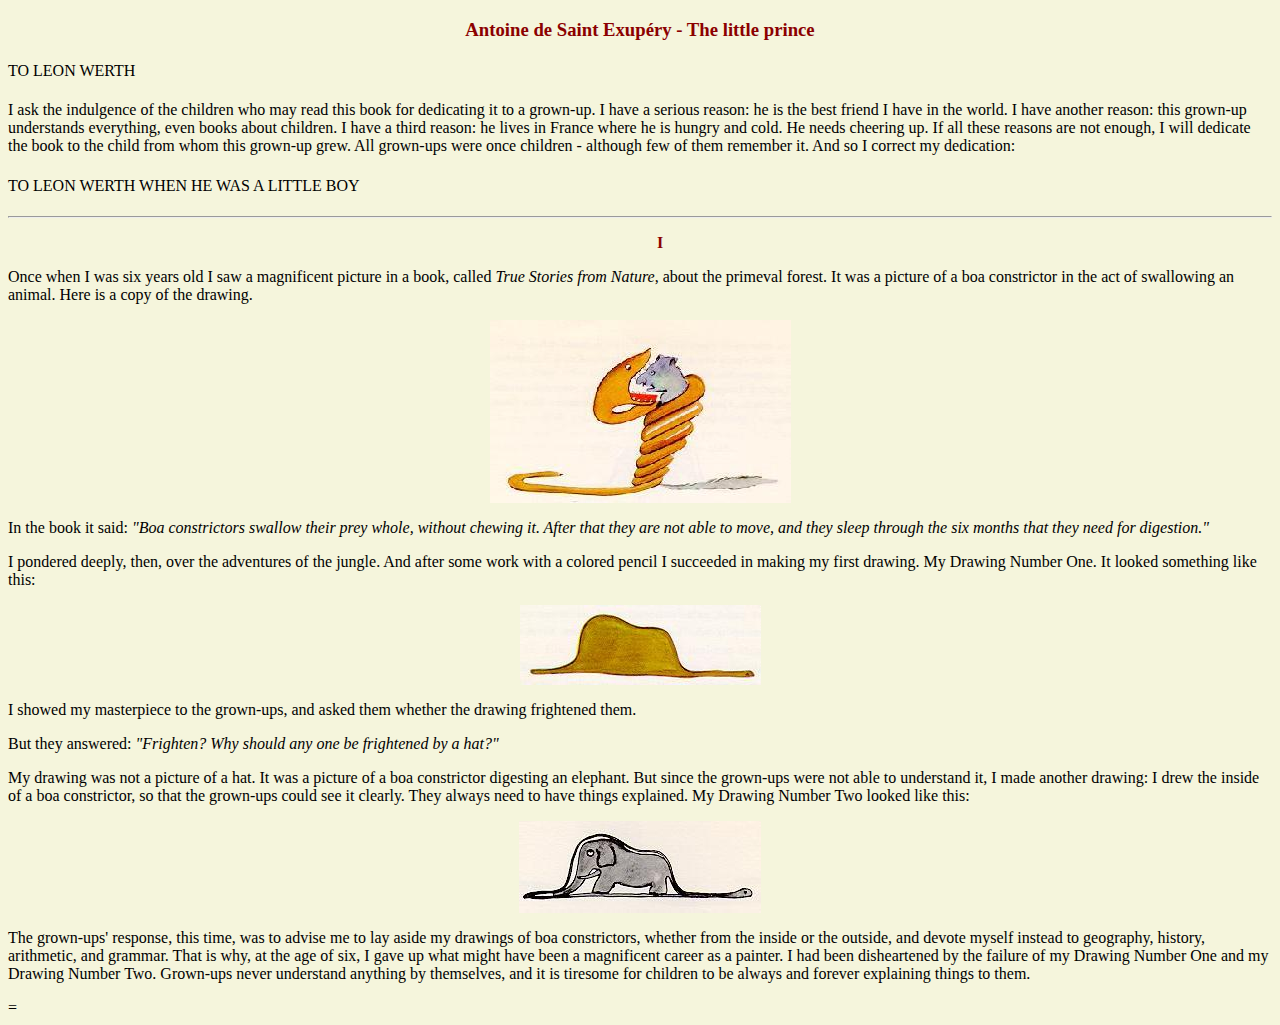
==== index2.html @ c6f19186 "first commit" ====
<!DOCTYPE html>
<html lang="en">
    <head>
        <meta charset="UTF-8" />
        <meta name="viewport" content="width=device-width, initial-scale=1.0" />
        <meta name="description" content="Домашнее задание" />
        <meta name="author" content="Карина" />
        <title>Antoine de Saint Exupéry - The little prince</title>
        <link rel="stylesheet" href="css/main.css" />
    </head>

        <h3>Antoine de Saint Exupéry - The little prince</h3>

        <h4>TO LEON WERTH</h4>

        <p>
            I ask the indulgence of the children who may read this book for
            dedicating it to a grown-up. I have a serious reason: he is the best
            friend I have in the world. I have another reason: this grown-up
            understands everything, even books about children. I have a third
            reason: he lives in France where he is hungry and cold. He needs
            cheering up. If all these reasons are not enough, I will dedicate
            the book to the child from whom this grown-up grew. All grown-ups
            were once children - although few of them remember it. And so I
            correct my dedication:
        </p>

        <h4>TO LEON WERTH WHEN HE WAS A LITTLE BOY</h4>

        <hr />

        <ol>
            I
        </ol>

        <p>
            Once when I was six years old I saw a magnificent picture in a book,
            called <span class="text">True Stories from Nature</span>, about the primeval forest.
            It was a picture of a boa constrictor in the act of swallowing an
            animal. Here is a copy of the drawing.
        </p>

        <div>
            <img src="img/homework.jpeg" alt="Snake" />
        </div>

        <p>
            In the book it said:
            <span class="chapter">
                "Boa constrictors swallow their prey whole, without chewing it.
                After that they are not able to move, and they sleep through the
                six months that they need for digestion."
            </span>
        </p>

        <p>
            I pondered deeply, then, over the adventures of the jungle. And
            after some work with a colored pencil I succeeded in making my first
            drawing. My Drawing Number One. It looked something like this:
        </p>

        <div>
            <img src="img/homework2.jpeg" alt="Hat" />
        </div>

        <p>
            I showed my masterpiece to the grown-ups, and asked them whether the
            drawing frightened them.
        </p>

        <p>
            But they answered:
            <span class="answer">
                "Frighten? Why should any one be frightened by a hat?"
            </span>
        </p>

        <p>
            My drawing was not a picture of a hat. It was a picture of a boa
            constrictor digesting an elephant. But since the grown-ups were not
            able to understand it, I made another drawing: I drew the inside of
            a boa constrictor, so that the grown-ups could see it clearly. They
            always need to have things explained. My Drawing Number Two looked
            like this:
        </p>

        <div>
            <img src="img/homework3.jpeg" alt="Hat" />
        </div>

        <p>
            The grown-ups' response, this time, was to advise me to lay aside my
            drawings of boa constrictors, whether from the inside or the
            outside, and devote myself instead to geography, history,
            arithmetic, and grammar. That is why, at the age of six, I gave up
            what might have been a magnificent career as a painter. I had been
            disheartened by the failure of my Drawing Number One and my Drawing
            Number Two. Grown-ups never understand anything by themselves, and
            it is tiresome for children to be always and forever explaining
            things to them.
        </p>

        <header></header>
        <!-- Шапка сайта-->
        <nav></nav>
        <!-- Навигационное меню -->
        <article></article>
        <!-- Оформление записи в блоге -->
        <section></section>
        <!-- Секции на сайте -->
        <aside></aside>
        <!-- Боковая колонка с информацией -->
        <main></main>
        <!-- Основное содержание документа -->
        <address></address>
        <footer></footer>
        <mark></mark>
        <wbr /> = <br />
        <!-- Перенос строки только при необходимости -->
        <time></time>
    </body>
</html>
---- css/main.css ----
body {
    background-color: beige;
}

h3 {
    color: darkred;
    text-align: center;
}

h4 {
    font-weight: 400;
}

ol {
    color: darkred;
    text-align: center;
    font-weight: 900;
}

.text {
    font-style: italic;
}

.chapter {
    font-style: italic;
}

.answer {
    font-style: italic;
}

img {
    display: block;
    margin: 0 auto;
}
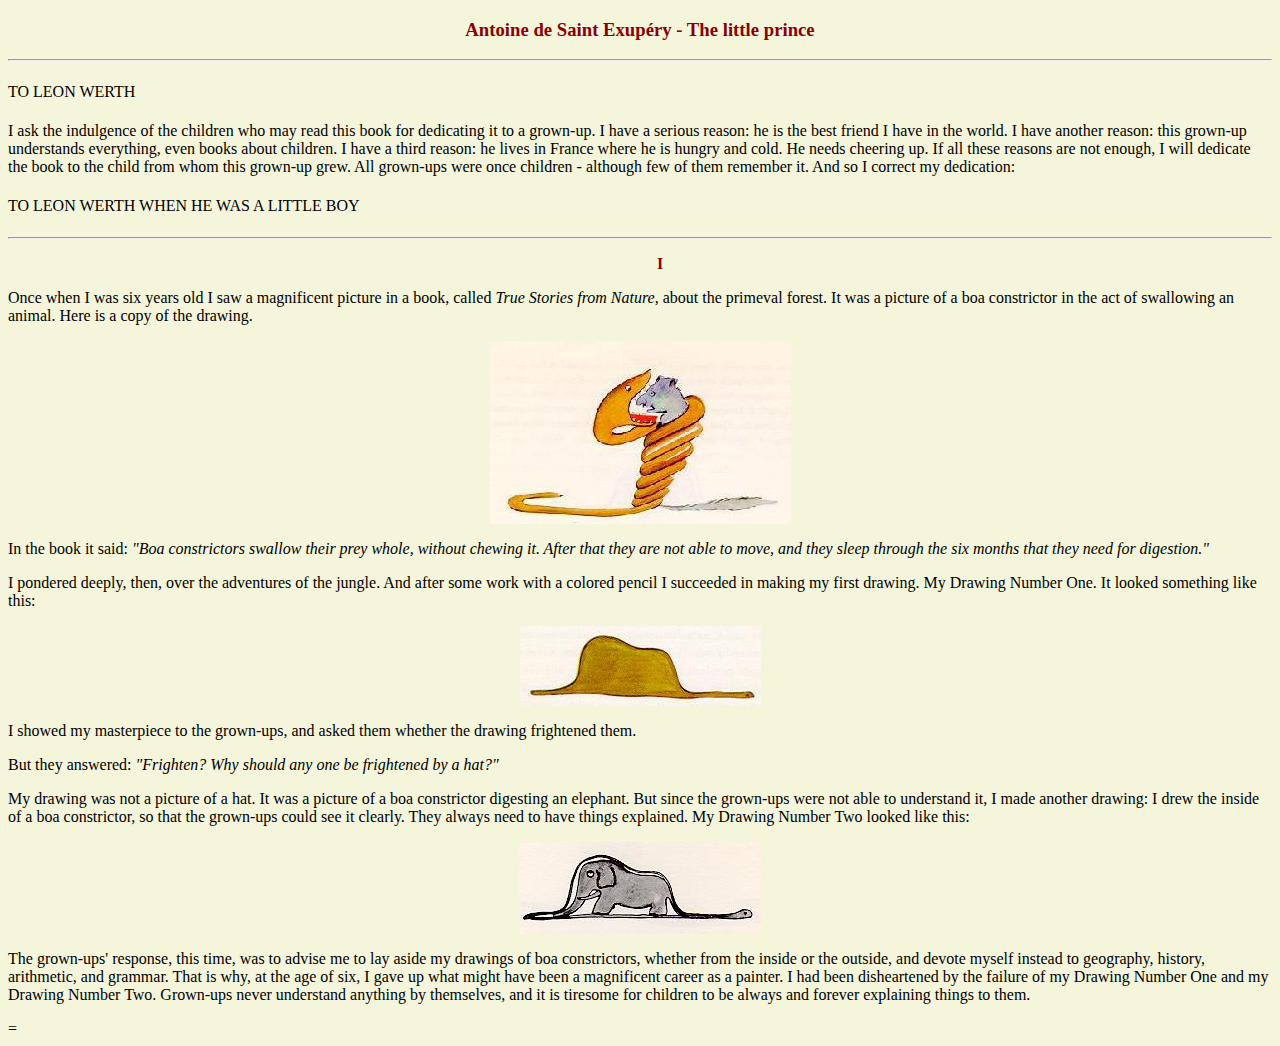
==== commit de6d6f47: "added line after title" ====
--- a/index2.html
+++ b/index2.html
@@ -1,122 +1,126 @@
 <!DOCTYPE html>
 <html lang="en">
-    <head>
-        <meta charset="UTF-8" />
-        <meta name="viewport" content="width=device-width, initial-scale=1.0" />
-        <meta name="description" content="Домашнее задание" />
-        <meta name="author" content="Карина" />
-        <title>Antoine de Saint Exupéry - The little prince</title>
-        <link rel="stylesheet" href="css/main.css" />
-    </head>
 
-        <h3>Antoine de Saint Exupéry - The little prince</h3>
+<head>
+    <meta charset="UTF-8" />
+    <meta name="viewport" content="width=device-width, initial-scale=1.0" />
+    <meta name="description" content="Домашнее задание" />
+    <meta name="author" content="Карина" />
+    <title>Antoine de Saint Exupéry - The little prince</title>
+    <link rel="stylesheet" href="css/main.css" />
+</head>
 
-        <h4>TO LEON WERTH</h4>
+<body>
+    <h3>Antoine de Saint Exupéry - The little prince</h3>
+    <hr />
 
-        <p>
-            I ask the indulgence of the children who may read this book for
-            dedicating it to a grown-up. I have a serious reason: he is the best
-            friend I have in the world. I have another reason: this grown-up
-            understands everything, even books about children. I have a third
-            reason: he lives in France where he is hungry and cold. He needs
-            cheering up. If all these reasons are not enough, I will dedicate
-            the book to the child from whom this grown-up grew. All grown-ups
-            were once children - although few of them remember it. And so I
-            correct my dedication:
-        </p>
+    <h4>TO LEON WERTH</h4>
 
-        <h4>TO LEON WERTH WHEN HE WAS A LITTLE BOY</h4>
+    <p>
+        I ask the indulgence of the children who may read this book for
+        dedicating it to a grown-up. I have a serious reason: he is the best
+        friend I have in the world. I have another reason: this grown-up
+        understands everything, even books about children. I have a third
+        reason: he lives in France where he is hungry and cold. He needs
+        cheering up. If all these reasons are not enough, I will dedicate
+        the book to the child from whom this grown-up grew. All grown-ups
+        were once children - although few of them remember it. And so I
+        correct my dedication:
+    </p>
 
-        <hr />
+    <h4>TO LEON WERTH WHEN HE WAS A LITTLE BOY</h4>
 
-        <ol>
-            I
-        </ol>
+    <hr />
 
-        <p>
-            Once when I was six years old I saw a magnificent picture in a book,
-            called <span class="text">True Stories from Nature</span>, about the primeval forest.
-            It was a picture of a boa constrictor in the act of swallowing an
-            animal. Here is a copy of the drawing.
-        </p>
+    <ol>
+        I
+    </ol>
 
-        <div>
-            <img src="img/homework.jpeg" alt="Snake" />
-        </div>
+    <p>
+        Once when I was six years old I saw a magnificent picture in a book,
+        called <span class="text">True Stories from Nature</span>, about the primeval forest.
+        It was a picture of a boa constrictor in the act of swallowing an
+        animal. Here is a copy of the drawing.
+    </p>
 
-        <p>
-            In the book it said:
-            <span class="chapter">
-                "Boa constrictors swallow their prey whole, without chewing it.
-                After that they are not able to move, and they sleep through the
-                six months that they need for digestion."
-            </span>
-        </p>
+    <div>
+        <img src="img/homework.jpeg" alt="Snake" />
+    </div>
 
-        <p>
-            I pondered deeply, then, over the adventures of the jungle. And
-            after some work with a colored pencil I succeeded in making my first
-            drawing. My Drawing Number One. It looked something like this:
-        </p>
+    <p>
+        In the book it said:
+        <span class="chapter">
+            "Boa constrictors swallow their prey whole, without chewing it.
+            After that they are not able to move, and they sleep through the
+            six months that they need for digestion."
+        </span>
+    </p>
 
-        <div>
-            <img src="img/homework2.jpeg" alt="Hat" />
-        </div>
+    <p>
+        I pondered deeply, then, over the adventures of the jungle. And
+        after some work with a colored pencil I succeeded in making my first
+        drawing. My Drawing Number One. It looked something like this:
+    </p>
 
-        <p>
-            I showed my masterpiece to the grown-ups, and asked them whether the
-            drawing frightened them.
-        </p>
+    <div>
+        <img src="img/homework2.jpeg" alt="Hat" />
+    </div>
 
-        <p>
-            But they answered:
-            <span class="answer">
-                "Frighten? Why should any one be frightened by a hat?"
-            </span>
-        </p>
+    <p>
+        I showed my masterpiece to the grown-ups, and asked them whether the
+        drawing frightened them.
+    </p>
 
-        <p>
-            My drawing was not a picture of a hat. It was a picture of a boa
-            constrictor digesting an elephant. But since the grown-ups were not
-            able to understand it, I made another drawing: I drew the inside of
-            a boa constrictor, so that the grown-ups could see it clearly. They
-            always need to have things explained. My Drawing Number Two looked
-            like this:
-        </p>
+    <p>
+        But they answered:
+        <span class="answer">
+            "Frighten? Why should any one be frightened by a hat?"
+        </span>
+    </p>
 
-        <div>
-            <img src="img/homework3.jpeg" alt="Hat" />
-        </div>
+    <p>
+        My drawing was not a picture of a hat. It was a picture of a boa
+        constrictor digesting an elephant. But since the grown-ups were not
+        able to understand it, I made another drawing: I drew the inside of
+        a boa constrictor, so that the grown-ups could see it clearly. They
+        always need to have things explained. My Drawing Number Two looked
+        like this:
+    </p>
 
-        <p>
-            The grown-ups' response, this time, was to advise me to lay aside my
-            drawings of boa constrictors, whether from the inside or the
-            outside, and devote myself instead to geography, history,
-            arithmetic, and grammar. That is why, at the age of six, I gave up
-            what might have been a magnificent career as a painter. I had been
-            disheartened by the failure of my Drawing Number One and my Drawing
-            Number Two. Grown-ups never understand anything by themselves, and
-            it is tiresome for children to be always and forever explaining
-            things to them.
-        </p>
+    <div>
+        <img src="img/homework3.jpeg" alt="Hat" />
+    </div>
 
-        <header></header>
-        <!-- Шапка сайта-->
-        <nav></nav>
-        <!-- Навигационное меню -->
-        <article></article>
-        <!-- Оформление записи в блоге -->
-        <section></section>
-        <!-- Секции на сайте -->
-        <aside></aside>
-        <!-- Боковая колонка с информацией -->
-        <main></main>
-        <!-- Основное содержание документа -->
-        <address></address>
-        <footer></footer>
-        <mark></mark>
-        <wbr /> = <br />
-        <!-- Перенос строки только при необходимости -->
-        <time></time>
-    </body>
-</html>
+    <p>
+        The grown-ups' response, this time, was to advise me to lay aside my
+        drawings of boa constrictors, whether from the inside or the
+        outside, and devote myself instead to geography, history,
+        arithmetic, and grammar. That is why, at the age of six, I gave up
+        what might have been a magnificent career as a painter. I had been
+        disheartened by the failure of my Drawing Number One and my Drawing
+        Number Two. Grown-ups never understand anything by themselves, and
+        it is tiresome for children to be always and forever explaining
+        things to them.
+    </p>
+
+    <header></header>
+    <!-- Шапка сайта-->
+    <nav></nav>
+    <!-- Навигационное меню -->
+    <article></article>
+    <!-- Оформление записи в блоге -->
+    <section></section>
+    <!-- Секции на сайте -->
+    <aside></aside>
+    <!-- Боковая колонка с информацией -->
+    <main></main>
+    <!-- Основное содержание документа -->
+    <address></address>
+    <footer></footer>
+    <mark></mark>
+    <wbr /> = <br />
+    <!-- Перенос строки только при необходимости -->
+    <time></time>
+</body>
+
+</html>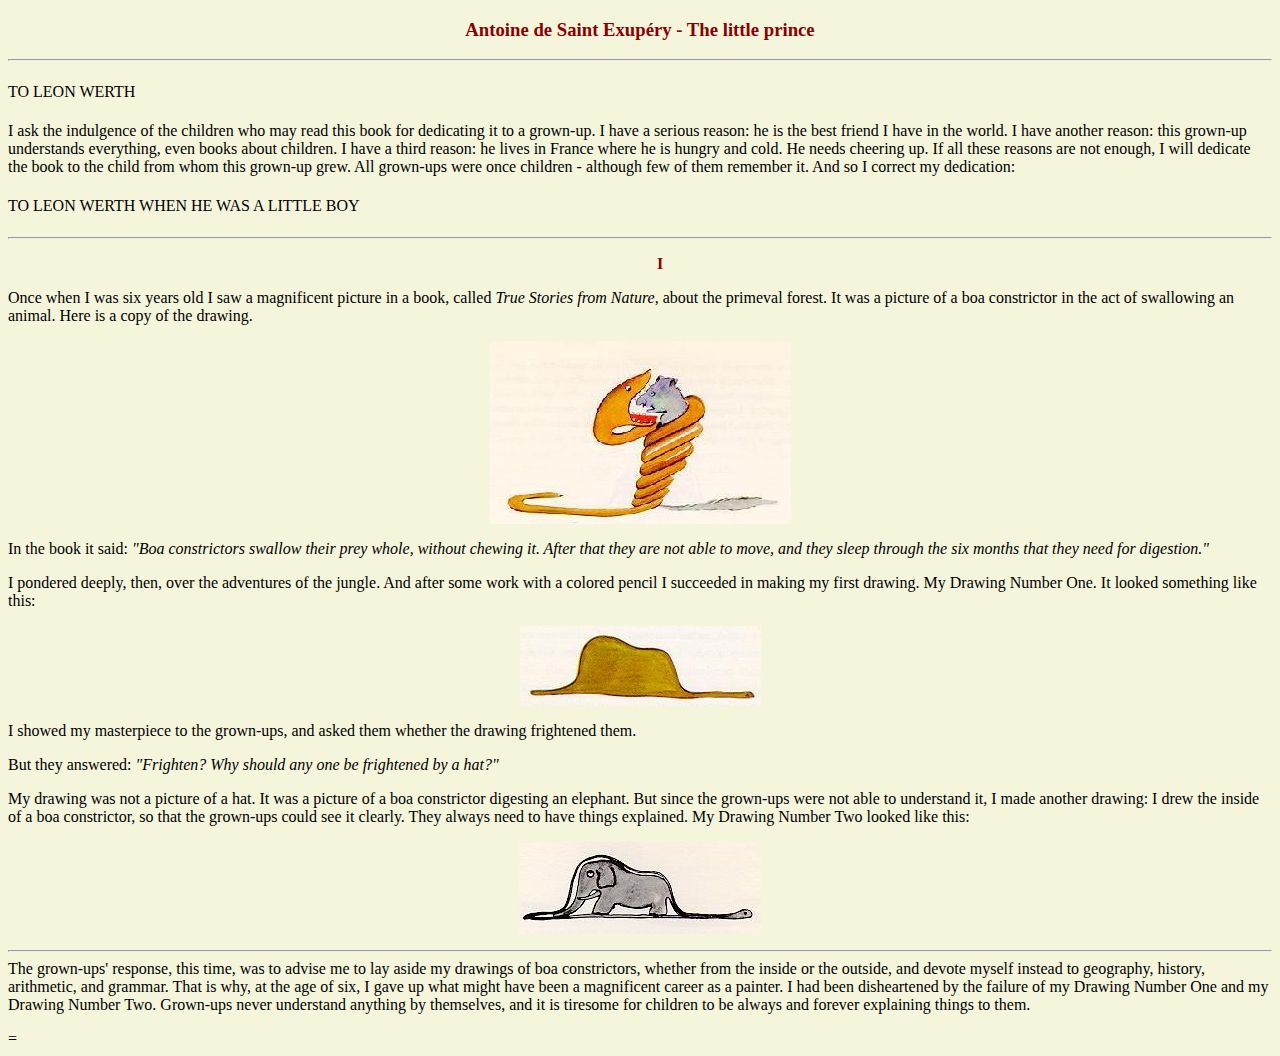
==== commit 6b54ffdd: "added line last paragraph" ====
--- a/index2.html
+++ b/index2.html
@@ -92,6 +92,7 @@
     </div>
 
     <p>
+        <hr />
         The grown-ups' response, this time, was to advise me to lay aside my
         drawings of boa constrictors, whether from the inside or the
         outside, and devote myself instead to geography, history,
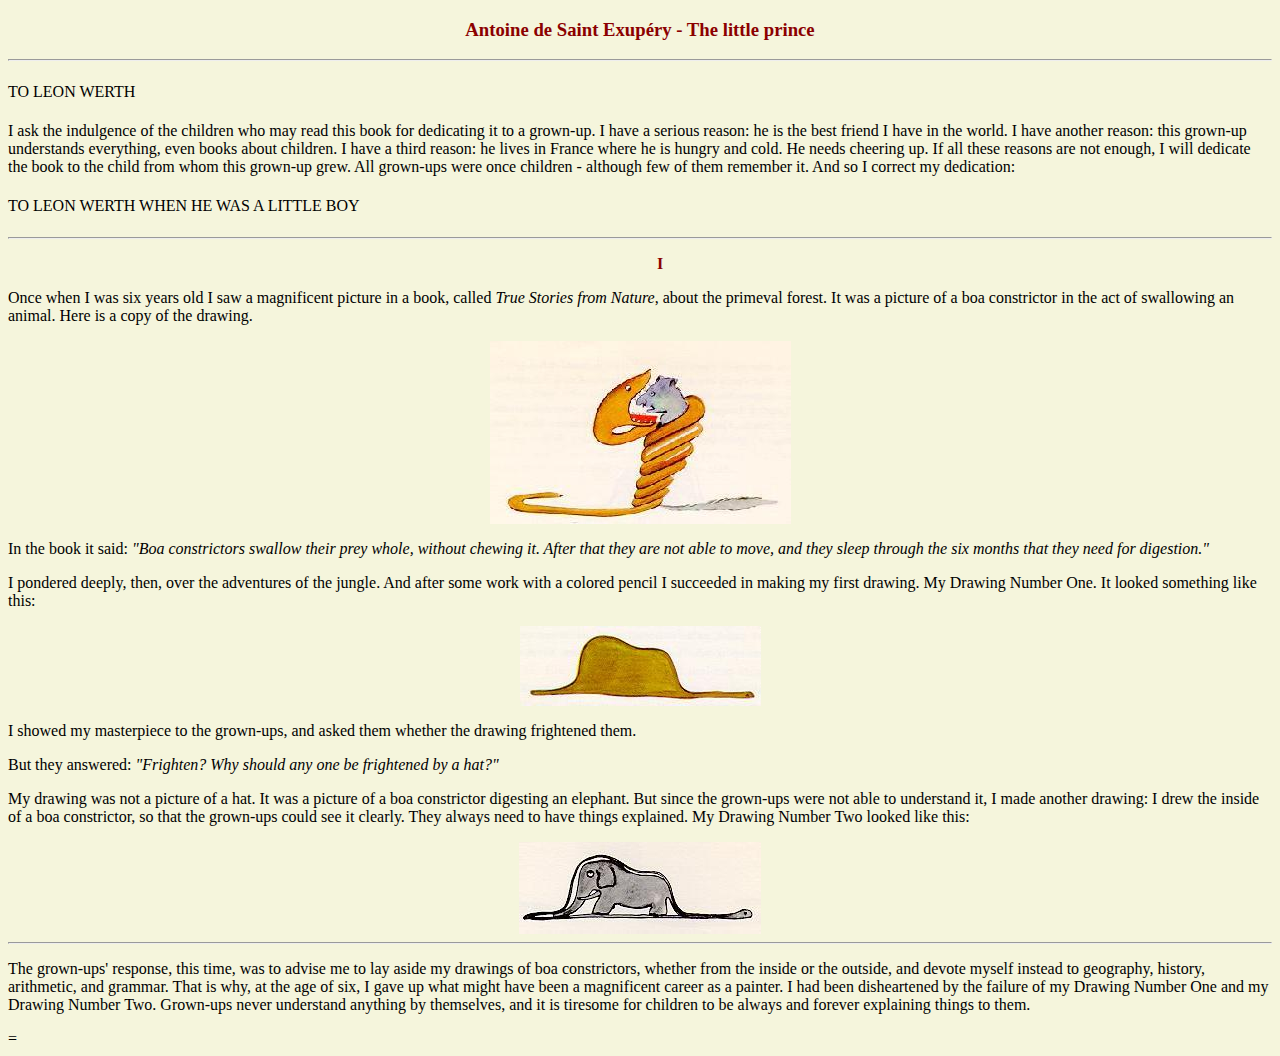
==== commit 4b1739fb: "some updates" ====
--- a/index2.html
+++ b/index2.html
@@ -91,8 +91,8 @@
         <img src="img/homework3.jpeg" alt="Hat" />
     </div>
 
+    <hr />
     <p>
-        <hr />
         The grown-ups' response, this time, was to advise me to lay aside my
         drawings of boa constrictors, whether from the inside or the
         outside, and devote myself instead to geography, history,
